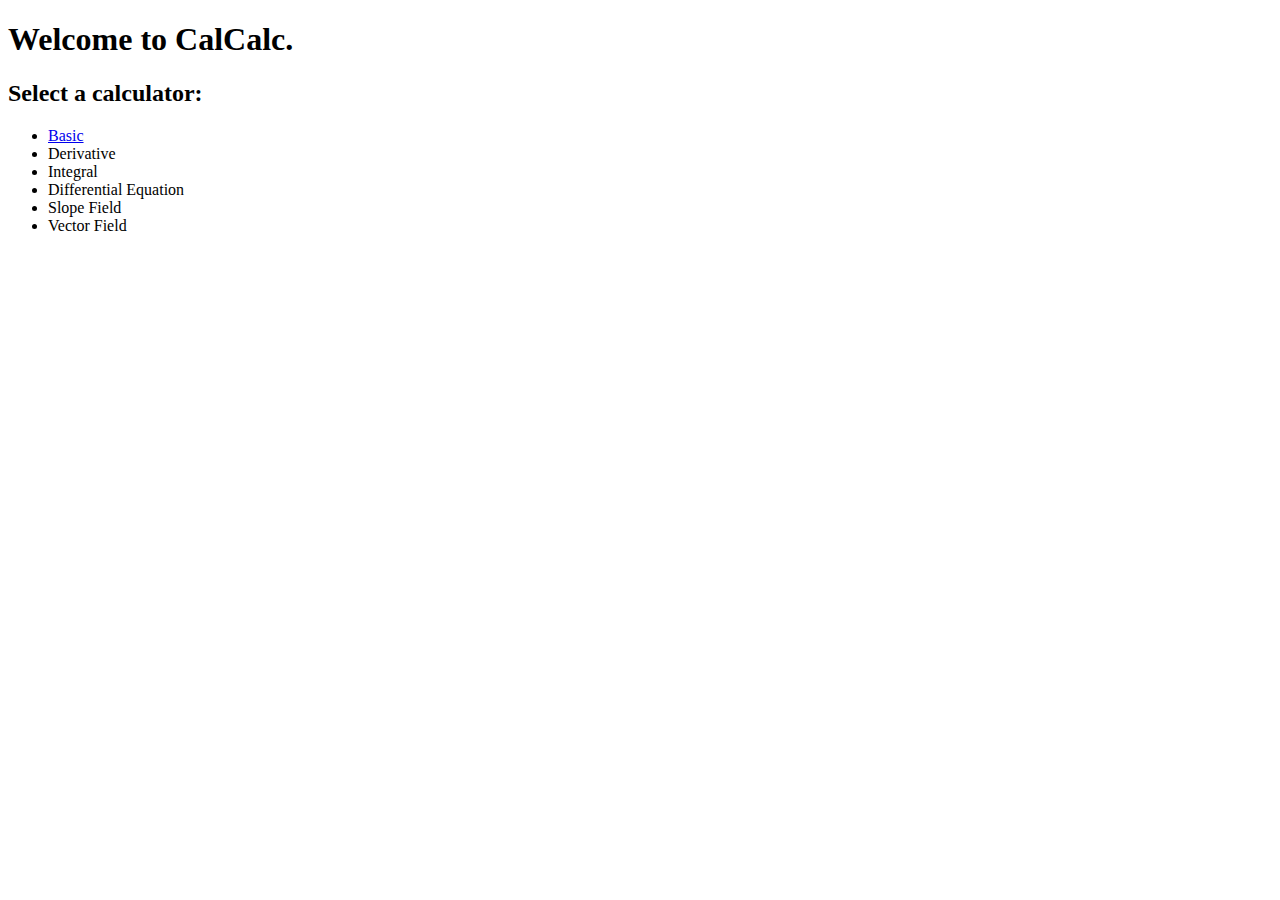
==== calculator/index.html @ b1a1ff90 "create 'basic' hyperlink" ====
<!DOCTYPE html>

<html>
    <body>
        <h1>Welcome to CalCalc.</h1>
        <h2>Select a calculator:</h2>
        <ul>
            <li><a href="file:///media/fuse/crostini_b58c56b8ebb579a5556bcba4f7b1d86d848ff18e_termina_penguin/github/acarston.github.io/calculator/basic.html">Basic</a></li>
            <li>Derivative</li>
            <li>Integral</li>
            <li>Differential Equation</li>
            <li>Slope Field</li>
            <li>Vector Field</li>
        </ul>
    </body>
</html>
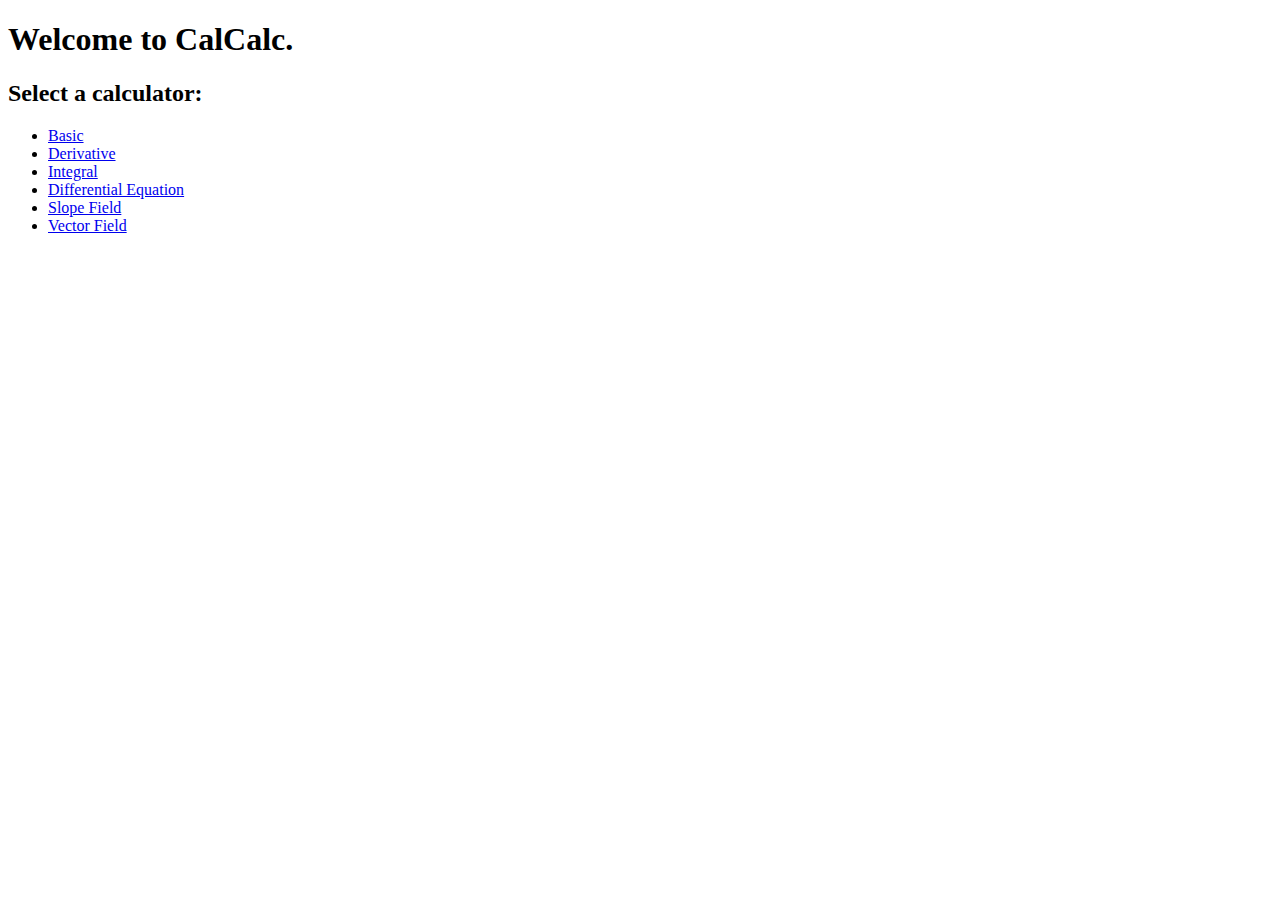
==== commit 8ae682d5: "implement hyperlinks" ====
--- a/calculator/index.html
+++ b/calculator/index.html
@@ -6,11 +6,11 @@
         <h2>Select a calculator:</h2>
         <ul>
             <li><a href="file:///media/fuse/crostini_b58c56b8ebb579a5556bcba4f7b1d86d848ff18e_termina_penguin/github/acarston.github.io/calculator/basic.html">Basic</a></li>
-            <li>Derivative</li>
-            <li>Integral</li>
-            <li>Differential Equation</li>
-            <li>Slope Field</li>
-            <li>Vector Field</li>
+            <li><a href="file:///media/fuse/crostini_b58c56b8ebb579a5556bcba4f7b1d86d848ff18e_termina_penguin/github/acarston.github.io/calculator/derivative.html">Derivative</a></li>
+            <li><a href="file:///media/fuse/crostini_b58c56b8ebb579a5556bcba4f7b1d86d848ff18e_termina_penguin/github/acarston.github.io/calculator/integral.html">Integral</a></li>
+            <li><a href="file:///media/fuse/crostini_b58c56b8ebb579a5556bcba4f7b1d86d848ff18e_termina_penguin/github/acarston.github.io/calculator/differential_equation.html">Differential Equation</a></li>
+            <li><a href="file:///media/fuse/crostini_b58c56b8ebb579a5556bcba4f7b1d86d848ff18e_termina_penguin/github/acarston.github.io/calculator/slope_field.html">Slope Field</a></li>
+            <li><a href="file:///media/fuse/crostini_b58c56b8ebb579a5556bcba4f7b1d86d848ff18e_termina_penguin/github/acarston.github.io/calculator/vector_field.html">Vector Field</a></li>
         </ul>
     </body>
 </html>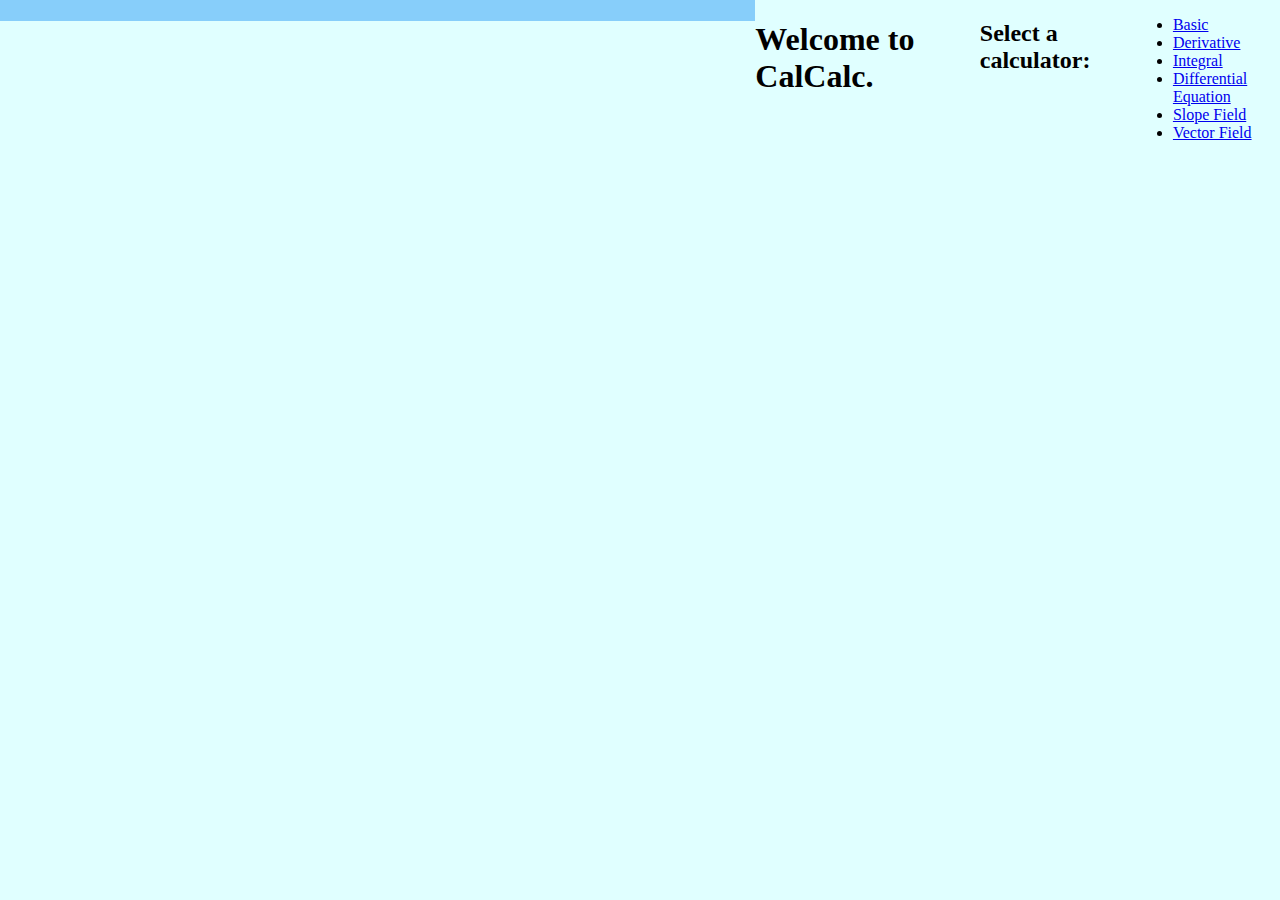
==== commit bd07ba8a: "style site header" ====
--- a/calculator/index.html
+++ b/calculator/index.html
@@ -2,7 +2,27 @@
 
 <html>
     <body>
-        <h1>Welcome to CalCalc.</h1>
+        <div class=header>
+            <div class=text>
+                <h1><span style="color:black" Cal&#183Calc></span></h1>
+            </div>
+        </div>
+        <style>
+            body {
+                background-color: lightcyan;
+                margin: auto;
+                display: flex;
+            }
+
+            .header {
+                background-color: lightskyblue;
+                width: 75%;
+                height: 30%; 
+            }
+        </style>
+        <div class=text>
+            <h1>Welcome to CalCalc.</h1>
+        </div>
         <h2>Select a calculator:</h2>
         <ul>
             <li><a href="file:///media/fuse/crostini_b58c56b8ebb579a5556bcba4f7b1d86d848ff18e_termina_penguin/github/acarston.github.io/calculator/basic.html">Basic</a></li>
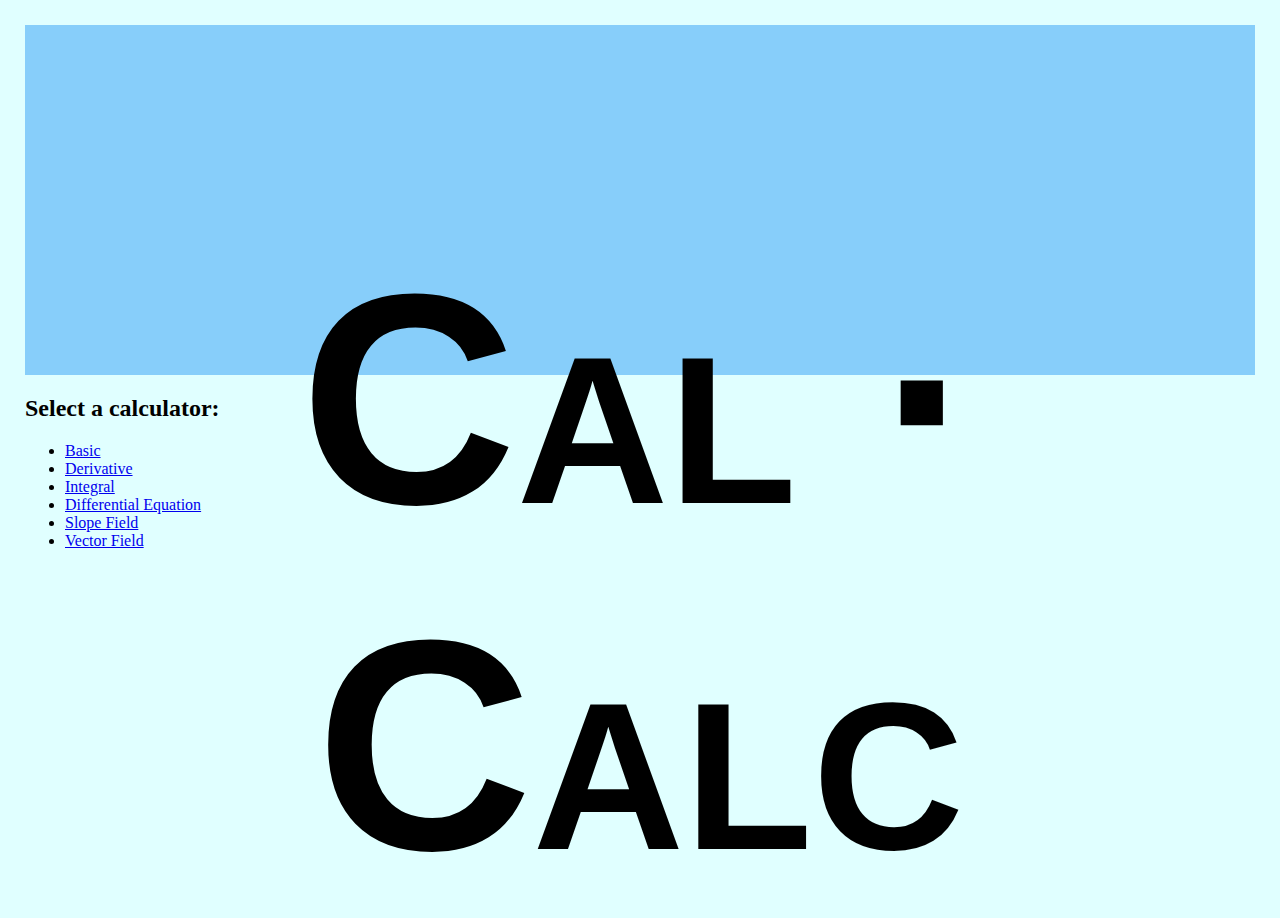
==== commit fd37baef: "begin wordle project" ====
--- a/calculator/index.html
+++ b/calculator/index.html
@@ -2,26 +2,31 @@
 
 <html>
     <body>
-        <div class=header>
-            <div class=text>
-                <h1><span style="color:black" Cal&#183Calc></span></h1>
-            </div>
-        </div>
         <style>
             body {
                 background-color: lightcyan;
-                margin: auto;
-                display: flex;
-            }
-
-            .header {
-                background-color: lightskyblue;
-                width: 75%;
-                height: 30%; 
+                margin: 25px;
             }
         </style>
-        <div class=text>
-            <h1>Welcome to CalCalc.</h1>
+        <div class="header">
+            <style>
+                .header {
+                    background-color: lightskyblue;
+                    width: 100%;
+                    height: 350px;
+                    display: flex;
+                    align-items: baseline;
+                    justify-content: baseline;
+                }
+
+                .text {
+                    text-align: center;
+                    font-size: 300px;
+                    font-family: Arial, Helvetica, sans-serif;
+                    font-variant: small-caps;
+            }
+            </style>
+        <h1 class=text>Cal &#183; Calc</h1>
         </div>
         <h2>Select a calculator:</h2>
         <ul>
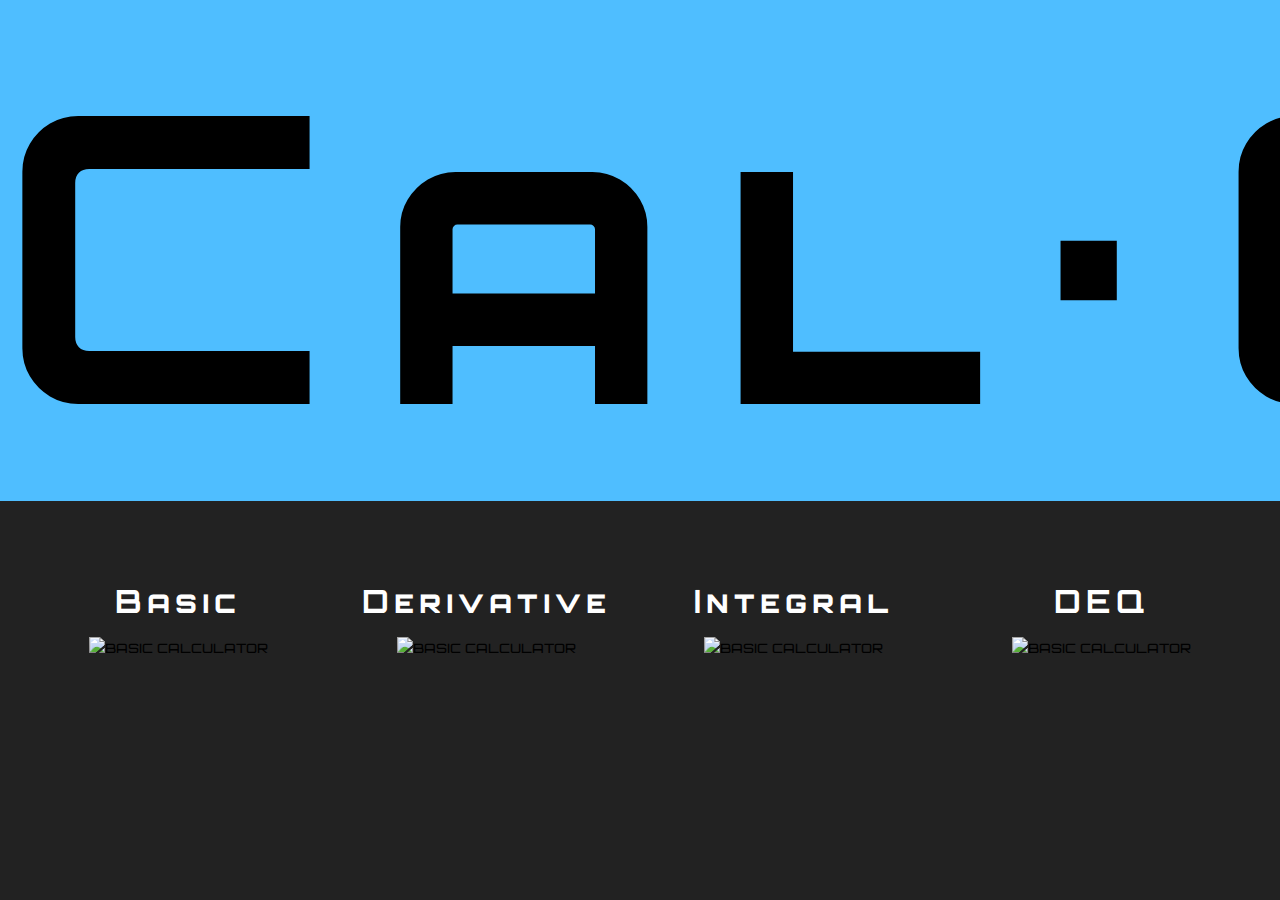
==== commit 7aba4b95: "make wordle ux" ====
--- a/calculator/index.html
+++ b/calculator/index.html
@@ -1,41 +1,47 @@
 <!DOCTYPE html>
+<html>
+    <head>
+        <meta charset="UTF-8">
+        <meta name="viewport" content="width=device-width, initial-scale=1">
+        <title>CalCalc</title>
+        <link href="./styles.css" rel="stylesheet" type="text/css">
+    </head>
 
-<html>
     <body>
-        <style>
-            body {
-                background-color: lightcyan;
-                margin: 25px;
-            }
-        </style>
-        <div class="header">
-            <style>
-                .header {
-                    background-color: lightskyblue;
-                    width: 100%;
-                    height: 350px;
-                    display: flex;
-                    align-items: baseline;
-                    justify-content: baseline;
-                }
 
-                .text {
-                    text-align: center;
-                    font-size: 300px;
-                    font-family: Arial, Helvetica, sans-serif;
-                    font-variant: small-caps;
-            }
-            </style>
-        <h1 class=text>Cal &#183; Calc</h1>
-        </div>
-        <h2>Select a calculator:</h2>
-        <ul>
-            <li><a href="file:///media/fuse/crostini_b58c56b8ebb579a5556bcba4f7b1d86d848ff18e_termina_penguin/github/acarston.github.io/calculator/basic.html">Basic</a></li>
-            <li><a href="file:///media/fuse/crostini_b58c56b8ebb579a5556bcba4f7b1d86d848ff18e_termina_penguin/github/acarston.github.io/calculator/derivative.html">Derivative</a></li>
-            <li><a href="file:///media/fuse/crostini_b58c56b8ebb579a5556bcba4f7b1d86d848ff18e_termina_penguin/github/acarston.github.io/calculator/integral.html">Integral</a></li>
-            <li><a href="file:///media/fuse/crostini_b58c56b8ebb579a5556bcba4f7b1d86d848ff18e_termina_penguin/github/acarston.github.io/calculator/differential_equation.html">Differential Equation</a></li>
-            <li><a href="file:///media/fuse/crostini_b58c56b8ebb579a5556bcba4f7b1d86d848ff18e_termina_penguin/github/acarston.github.io/calculator/slope_field.html">Slope Field</a></li>
-            <li><a href="file:///media/fuse/crostini_b58c56b8ebb579a5556bcba4f7b1d86d848ff18e_termina_penguin/github/acarston.github.io/calculator/vector_field.html">Vector Field</a></li>
-        </ul>
+        <header>
+
+        </header>
+
+        <section class="top">
+            <h1>Cal&#183;Calc</h1>
+        </section>
+
+        <section class="calculators">
+            <div class="basic">
+                <h1>Basic</h1>
+                <figure>
+                    <img src="./basiccalc.png" alt="basic calculator">
+                </figure>
+            </div>
+            <div class="derivative">
+                <h1>Derivative</h1>
+                <figure>
+                    <img src="./derivativecalculator.png" alt="basic calculator">
+                </figure>
+            </div>
+            <div class="integral">
+                <h1>Integral</h1>
+                <figure>
+                    <img src="./integralcalc.png" alt="basic calculator">
+                </figure>
+            </div>
+            <div class="differential_equation">
+                <h1>DEQ</h1>
+                <figure>
+                    <img src="./deqcalc2.png" alt="basic calculator">
+                </figure>
+            </div>
+        </section>
     </body>
 </html>--- a/calculator/styles.css
+++ b/calculator/styles.css
@@ -0,0 +1,38 @@
+@import url('https://fonts.googleapis.com/css2?family=Orbitron&display=swap');
+
+* {
+    box-sizing: border-box;
+}
+
+body {
+    margin: 0;
+    font-family: 'Orbitron', sans-serif;
+    font-variant: small-caps;
+    background-color: #222222;
+}
+
+.top {
+    text-align: center;
+    margin: 0;
+    background-color: #4FBEFF;
+    font-size: 200px;
+}
+
+.top h1 {
+    margin: 0;
+    letter-spacing: 50px;
+}
+
+.calculators {
+    display: flex;
+    padding-top: 5em;
+    justify-content: space-evenly;
+}
+
+.calculators h1 {
+    color: white;
+    margin: 0;
+    text-align: center;
+    letter-spacing: 5px;
+}
+
